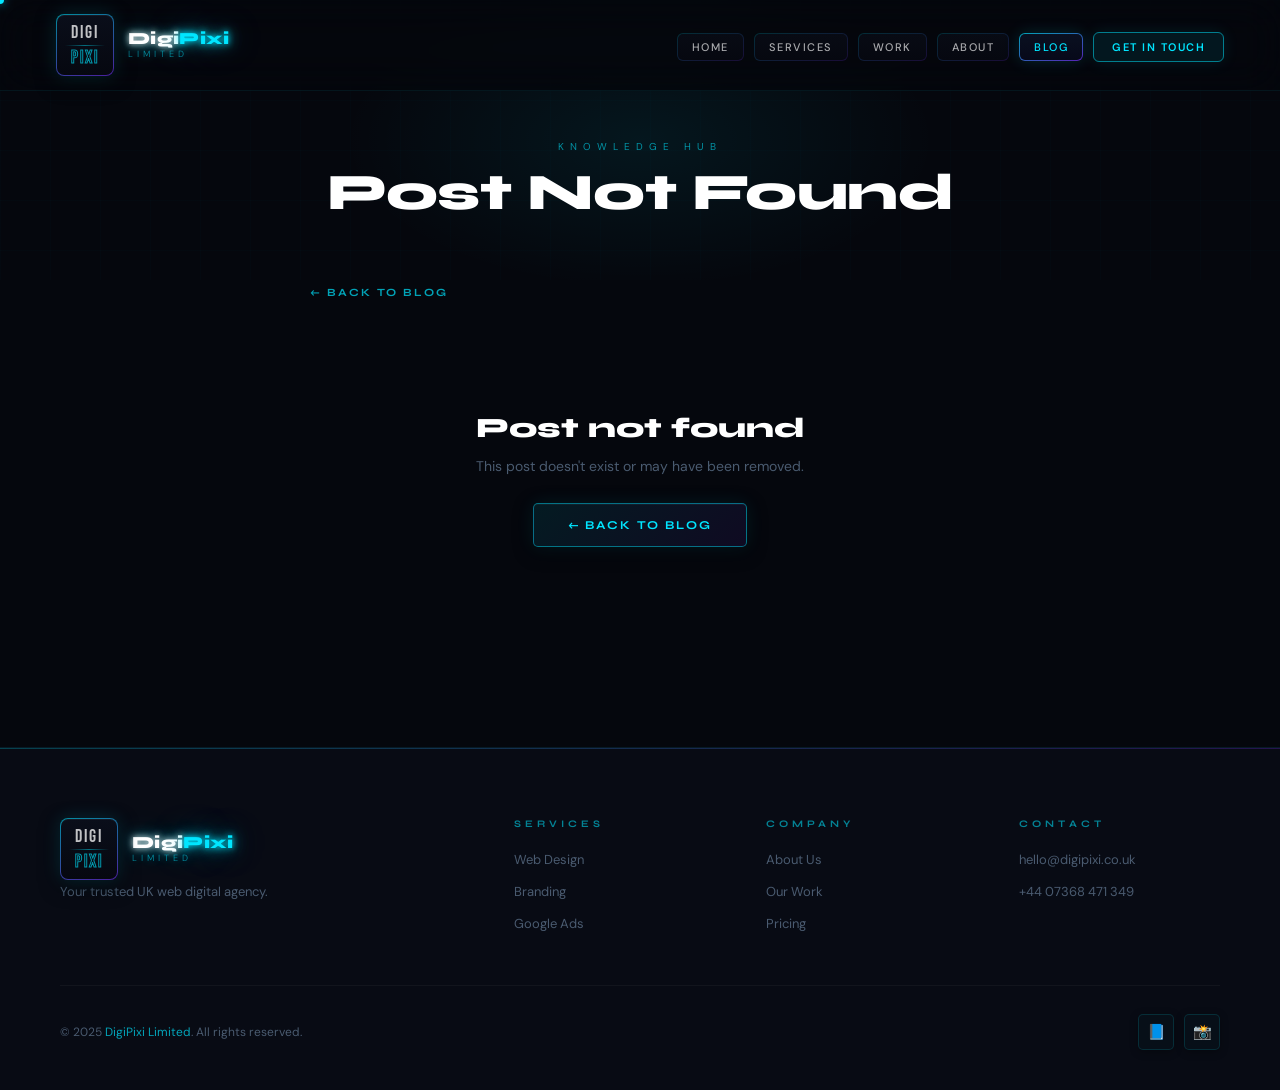
==== blog-post.html @ 8adef8fb "Add contact form email integration, Blog CMS, and dynamic blog - contact.html: wired to Web3Forms AP" ====
<!DOCTYPE html>
<html lang="en">
<head>
<meta charset="UTF-8"/><meta name="viewport" content="width=device-width,initial-scale=1.0"/>
<title>Blog — DigiPixi Limited</title>
<link rel="stylesheet" href="css/style.css"/>
<style>
.post-hero{padding:140px 60px 60px;text-align:center;position:relative;overflow:hidden;}
.post-hero .grid-bg{opacity:.6;}
.hero-glow{position:absolute;top:50%;left:50%;transform:translate(-50%,-50%);width:600px;height:300px;background:radial-gradient(ellipse,rgba(0,229,255,.07) 0%,transparent 70%);}
.post-wrap{max-width:780px;margin:0 auto;padding:0 60px 120px;}
.post-thumb-lg{height:300px;display:flex;align-items:center;justify-content:center;font-size:80px;border-radius:10px;margin-bottom:40px;border:1px solid var(--border);}
.post-meta-bar{display:flex;align-items:center;gap:12px;margin-bottom:18px;flex-wrap:wrap;}
.post-cat-tag{padding:4px 12px;border:1px solid rgba(0,229,255,.25);border-radius:2px;font-family:'Syne',sans-serif;font-size:9px;letter-spacing:2px;text-transform:uppercase;color:var(--cyan);}
.post-date-tag{font-size:11px;color:var(--grey);}
.post-wrap h1{font-family:'Syne',sans-serif;font-size:clamp(24px,4vw,40px);font-weight:800;color:#fff;line-height:1.2;margin-bottom:16px;}
.post-excerpt{font-size:15px;color:var(--light);line-height:1.75;margin-bottom:32px;padding-bottom:32px;border-bottom:1px solid var(--border);}
.post-body{color:var(--light);font-size:14.5px;line-height:1.85;}
.post-body p{margin-bottom:18px;}
.post-body strong{color:#fff;}
.post-body em{color:var(--cyan);font-style:normal;}
.post-body h2{font-family:'Syne',sans-serif;font-size:21px;font-weight:700;color:#fff;margin:36px 0 14px;padding-left:14px;border-left:3px solid var(--cyan);}
.post-body h3{font-family:'Syne',sans-serif;font-size:16px;font-weight:700;color:var(--cyan);margin:26px 0 10px;}
.post-cta{background:var(--bg3);border:1px solid rgba(0,229,255,.2);border-radius:10px;padding:36px;text-align:center;margin-top:60px;}
.post-cta h3{font-family:'Syne',sans-serif;font-size:20px;font-weight:800;color:#fff;margin-bottom:10px;}
.post-cta p{font-size:13px;color:var(--grey);margin-bottom:24px;line-height:1.7;}
.back-link{display:inline-flex;align-items:center;gap:8px;font-family:'Syne',sans-serif;font-size:11px;font-weight:700;letter-spacing:2px;text-transform:uppercase;color:var(--cyan);opacity:.7;text-decoration:none;margin-bottom:32px;transition:opacity .2s;}
.back-link:hover{opacity:1;}
.not-found{text-align:center;padding:80px 24px;color:var(--grey);}
.not-found h2{font-family:'Syne',sans-serif;font-size:28px;font-weight:800;color:#fff;margin-bottom:12px;}
.not-found p{font-size:14px;margin-bottom:28px;}
@media(max-width:768px){
  .post-hero{padding:100px 24px 40px;}
  .post-wrap{padding:0 24px 80px;}
  .post-thumb-lg{height:180px;font-size:52px;}
}
</style>
</head>
<body>
<div class="cursor" id="cursor"></div>
<nav>
  <a href="index.html" class="nav-logo">
    <div class="nav-logo-box"><span class="d">DIGI</span><div class="dl"></div><span class="p">PIXI</span></div>
    <div class="nav-brand">
      <div class="name"><span class="digi">Digi</span><span class="pixi">Pixi</span></div>
      <span class="ltd">Limited</span>
    </div>
  </a>
  <ul class="nav-links" id="navLinks">
    <li><a href="index.html">Home</a></li>
    <li><a href="services.html">Services</a></li>
    <li><a href="portfolio.html">Work</a></li>
    <li><a href="about.html">About</a></li>
    <li><a href="blog.html" class="active">Blog</a></li>
    <li><a href="contact.html" class="nav-cta">Get In Touch</a></li>
  </ul>
  <div class="hamburger" id="hamburger"><span></span><span></span><span></span></div>
</nav>

<section class="post-hero">
  <div class="grid-bg"></div>
  <div class="hero-glow"></div>
  <div style="position:relative;z-index:2;">
    <p class="section-eyebrow" id="heroCategory">Knowledge Hub</p>
    <h1 class="section-title" id="heroTitle" style="max-width:760px;margin:0 auto;">Loading...</h1>
  </div>
</section>

<div class="post-wrap">
  <a href="blog.html" class="back-link">← Back to Blog</a>
  <div id="postArea"></div>
</div>

<footer class="footer">
  <div class="footer-grid">
    <div class="footer-brand"><a href="index.html" class="nav-logo"><div class="nav-logo-box"><span class="d">DIGI</span><div class="dl"></div><span class="p">PIXI</span></div><div class="nav-brand"><div class="name"><span class="digi">Digi</span><span class="pixi">Pixi</span></div><span class="ltd">Limited</span></div></a><p>Your trusted UK web digital agency.</p></div>
    <div class="footer-col"><h4>Services</h4><ul><li><a href="services.html">Web Design</a></li><li><a href="services.html">Branding</a></li><li><a href="services.html">Google Ads</a></li></ul></div>
    <div class="footer-col"><h4>Company</h4><ul><li><a href="about.html">About Us</a></li><li><a href="portfolio.html">Our Work</a></li><li><a href="pricing.html">Pricing</a></li></ul></div>
    <div class="footer-col"><h4>Contact</h4><ul><li><a href="mailto:hello@digipixi.co.uk">hello@digipixi.co.uk</a></li><li><a href="tel:+4407368471349">+44 07368 471 349</a></li></ul></div>
  </div>
  <div class="footer-bottom"><p>© 2025 <span>DigiPixi Limited</span>. All rights reserved.</p><div class="footer-socials"><a href="#" class="social-btn">📘</a><a href="#" class="social-btn">📸</a></div></div>
</footer>

<script src="js/main.js"></script>
<script src="js/blog-data.js"></script>
<script>
(function loadPost() {
  const params = new URLSearchParams(location.search);
  const id = params.get('id');
  const post = dpGetPostById(id);

  if (!post) {
    document.getElementById('heroTitle').textContent = 'Post Not Found';
    document.getElementById('heroCategory').textContent = 'Knowledge Hub';
    document.getElementById('postArea').innerHTML = `
      <div class="not-found">
        <h2>Post not found</h2>
        <p>This post doesn't exist or may have been removed.</p>
        <a href="blog.html" class="btn-primary">← Back to Blog</a>
      </div>`;
    return;
  }

  // Update page title and hero
  document.title = post.title + ' — DigiPixi Limited';
  document.getElementById('heroCategory').textContent = post.category;
  document.getElementById('heroTitle').textContent = post.title;

  // Render content: parse ## headings, ### sub-headings, blank lines → paragraphs
  function parseContent(raw) {
    const lines = raw.split('\n');
    let html = '';
    let paragraph = [];

    function flushParagraph() {
      if (paragraph.length) {
        const text = paragraph.join(' ').trim();
        if (text) html += `<p>${text}</p>`;
        paragraph = [];
      }
    }

    lines.forEach(line => {
      if (line.startsWith('## ')) {
        flushParagraph();
        html += `<h2>${line.slice(3)}</h2>`;
      } else if (line.startsWith('### ')) {
        flushParagraph();
        html += `<h3>${line.slice(4)}</h3>`;
      } else if (line.trim() === '') {
        flushParagraph();
      } else {
        paragraph.push(line);
      }
    });
    flushParagraph();
    return html;
  }

  const bodyHtml = parseContent(post.content);

  document.getElementById('postArea').innerHTML = `
    <div class="post-thumb-lg" style="background:${post.bg || 'linear-gradient(135deg,#060E1C,#0A1628)'}">
      ${post.icon || '📝'}
    </div>
    <div class="post-meta-bar">
      <span class="post-cat-tag">${post.category}</span>
      <span class="post-date-tag">${post.date}</span>
    </div>
    <h1>${post.title}</h1>
    <p class="post-excerpt">${post.excerpt}</p>
    <div class="post-body">${bodyHtml}</div>
    <div class="post-cta">
      <h3>Ready to grow your business online?</h3>
      <p>DigiPixi offers professional web design, SEO, branding and digital marketing for UK businesses — all at transparent, honest prices.</p>
      <a href="contact.html" class="btn-primary">Get a Free Consultation →</a>
    </div>
  `;
})();
</script>
</body>
</html>
---- css/style.css ----
@import url('https://fonts.googleapis.com/css2?family=Bebas+Neue&family=Syne:wght@400;600;700;800&family=DM+Sans:ital,wght@0,300;0,400;0,500;1,300&display=swap');

:root {
  --bg:       #05070D;
  --bg2:      #080B14;
  --bg3:      #0C1020;
  --cyan:     #00E5FF;
  --purple:   #7B2FFF;
  --white:    #FFFFFF;
  --grey:     #4A5B70;
  --light:    #8A9BB0;
  --border:   rgba(0,229,255,0.12);
  --grad:     linear-gradient(135deg,#00E5FF,#7B2FFF);
}

*,*::before,*::after{margin:0;padding:0;box-sizing:border-box;}
html{scroll-behavior:smooth;}
body{background:var(--bg);color:var(--white);font-family:'DM Sans',sans-serif;overflow-x:hidden;}
a{text-decoration:none;color:inherit;}
::-webkit-scrollbar{width:3px;}
::-webkit-scrollbar-thumb{background:linear-gradient(var(--cyan),var(--purple));border-radius:2px;}

/* ── CURSOR ── */
.cursor{width:8px;height:8px;background:var(--cyan);border-radius:50%;position:fixed;pointer-events:none;z-index:9999;transform:translate(-50%,-50%);mix-blend-mode:screen;box-shadow:0 0 10px rgba(0,229,255,.6);}

/* ══════════════════════════════════════
   NAV
══════════════════════════════════════ */
nav{
  position:fixed;top:0;left:0;right:0;z-index:100;
  padding:14px 56px;
  display:flex;align-items:center;justify-content:space-between;
  background:rgba(5,7,13,.88);
  border-bottom:1px solid rgba(0,229,255,.07);
  transition:all .3s;
}
nav::before{
  content:'';
  position:absolute;inset:0;
  backdrop-filter:blur(20px);
  -webkit-backdrop-filter:blur(20px);
  z-index:-1;
  pointer-events:none;
}
nav.scrolled{
  padding:10px 56px;
  background:rgba(5,7,13,.97);
  box-shadow:0 4px 40px rgba(0,0,0,.7);
}

/* ══════════════════════════════════════
   LOGO — wider, not squeezed, dim DIGI
══════════════════════════════════════ */
.nav-logo{
  display:flex;align-items:center;gap:14px;
  text-decoration:none;
}

/* The box itself — wider aspect ratio */
.nav-logo-box{
  width:58px;          /* wider */
  height:62px;         /* not too tall */
  border:1.5px solid transparent;
  background:
    linear-gradient(#0A0E1A,#060810) padding-box,
    linear-gradient(160deg,rgba(0,229,255,.6),rgba(123,47,255,.6)) border-box;
  border-radius:8px;
  display:flex;
  flex-direction:column;
  align-items:center;
  justify-content:center;
  gap:3px;
  box-shadow:
    0 0 18px rgba(0,229,255,.15),
    0 6px 20px rgba(0,0,0,.5),
    inset 0 1px 0 rgba(255,255,255,.05);
  position:relative;
  transition:box-shadow .3s;
  flex-shrink:0;
}
.nav-logo-box:hover{
  box-shadow:0 0 28px rgba(0,229,255,.25),0 8px 28px rgba(0,0,0,.6);
}

/* DIGI — dimmed, recogniseable */
.nav-logo-box .d{
  font-family:'Bebas Neue',sans-serif;
  font-size:18px;
  letter-spacing:2px;
  color:rgba(255,255,255,.75);   /* dimmed — not blinding white */
  line-height:1;
  text-shadow:none;              /* no glow */
}

/* Divider line */
.nav-logo-box .dl{
  width:70%;
  height:1px;
  background:linear-gradient(90deg,transparent,rgba(0,229,255,.45),transparent);
}

/* PIXI — outline style for contrast with DIGI */
.nav-logo-box .p{
  font-family:'Bebas Neue',sans-serif;
  font-size:18px;
  letter-spacing:2px;
  color:transparent;
  -webkit-text-stroke:1px rgba(0,229,255,.65);
  line-height:1;
}

/* Brand name text next to box */
.nav-brand{
  display:flex;
  flex-direction:column;
  gap:1px;
}
.nav-brand .name{
  font-family:'Syne',sans-serif;
  font-size:17px;
  font-weight:800;
  letter-spacing:.3px;
  line-height:1;
}
.nav-brand .digi{
  color:#fff;
  text-shadow:
    0 0 6px rgba(255,255,255,.9),
    0 0 14px rgba(0,229,255,.6),
    0 0 30px rgba(0,229,255,.3);
}
.nav-brand .pixi{
  color:var(--cyan);
  -webkit-text-fill-color:var(--cyan);
  text-shadow:
    0 0 6px rgba(0,229,255,1),
    0 0 14px rgba(0,229,255,.8),
    0 0 30px rgba(0,229,255,.5),
    0 0 60px rgba(0,229,255,.2);
}
.nav-brand .ltd{
  font-family:'DM Sans',sans-serif;
  font-size:9px;
  font-weight:300;
  letter-spacing:4px;
  color:rgba(0,229,255,.6);
  text-transform:uppercase;
  text-shadow:0 0 8px rgba(0,229,255,.4);
}

/* Nav links */
.nav-links{display:flex;align-items:center;gap:10px;list-style:none;}
.nav-links a{
  font-family:'DM Sans',sans-serif;font-size:11px;font-weight:500;
  color:rgba(255,255,255,.65);letter-spacing:1.5px;text-transform:uppercase;
  transition:all .3s;position:relative;
  padding:6px 14px;
  border:1px solid transparent;
  border-radius:6px;
  background:
    linear-gradient(#080B14,#060810) padding-box,
    linear-gradient(160deg,rgba(0,229,255,.18),rgba(123,47,255,.18)) border-box;
}
.nav-links a::after{display:none;}
.nav-links a:hover{
  color:var(--cyan);
  background:
    linear-gradient(#080B14,#060810) padding-box,
    linear-gradient(160deg,rgba(0,229,255,.55),rgba(123,47,255,.55)) border-box;
  box-shadow:0 0 12px rgba(0,229,255,.1);
}
.nav-links a.active{
  color:var(--cyan);
  background:
    linear-gradient(#0A1020,#07091A) padding-box,
    linear-gradient(160deg,rgba(0,229,255,.7),rgba(123,47,255,.7)) border-box;
  box-shadow:0 0 16px rgba(0,229,255,.15);
}
.nav-cta{
  padding:7px 18px!important;
  border:1.5px solid rgba(0,229,255,.5)!important;
  border-radius:6px!important;color:var(--cyan)!important;
  background:rgba(0,229,255,.08)!important;
  box-shadow:0 0 16px rgba(0,229,255,.1)!important;
  transition:all .3s!important;
  font-weight:600!important;
}
.nav-cta:hover{
  background:rgba(0,229,255,.15)!important;
  box-shadow:0 0 28px rgba(0,229,255,.22)!important;
  border-color:rgba(0,229,255,.75)!important;
}
.hamburger{display:none;flex-direction:column;gap:5px;cursor:pointer;}
.hamburger span{width:24px;height:1.5px;background:var(--cyan);display:block;transition:all .3s;}

/* ══════════════════════════════════════
   FOOTER
══════════════════════════════════════ */
.footer{
  background:var(--bg2);
  border-top:1px solid rgba(0,229,255,.07);
  padding:70px 60px 40px;
  position:relative;overflow:hidden;
}
.footer::before{
  content:'';position:absolute;top:0;left:0;right:0;height:1px;
  background:var(--grad);opacity:.25;
}
.footer-grid{display:grid;grid-template-columns:2fr 1fr 1fr 1fr;gap:52px;margin-bottom:52px;}
.footer-brand .logo-wrap{display:flex;align-items:center;gap:14px;margin-bottom:18px;}
.footer-brand p{font-size:13px;color:var(--grey);line-height:1.8;max-width:260px;}
.footer-col h4{font-family:'Syne',sans-serif;font-size:10px;font-weight:700;letter-spacing:4px;text-transform:uppercase;color:var(--cyan);opacity:.55;margin-bottom:18px;}
.footer-col ul{list-style:none;display:flex;flex-direction:column;gap:11px;}
.footer-col ul li a{font-size:13px;color:var(--grey);transition:color .3s;}
.footer-col ul li a:hover{color:#fff;}
.footer-bottom{display:flex;align-items:center;justify-content:space-between;padding-top:28px;border-top:1px solid rgba(255,255,255,.04);}
.footer-bottom p{font-size:12px;color:var(--grey);}
.footer-bottom span{color:var(--cyan);opacity:.7;}
.footer-socials{display:flex;gap:10px;}
.social-btn{
  width:36px;height:36px;border:1px solid rgba(0,229,255,.14);border-radius:5px;
  display:flex;align-items:center;justify-content:center;font-size:15px;
  color:var(--light);transition:all .3s;background:rgba(0,229,255,.02);
  box-shadow:0 2px 8px rgba(0,0,0,.3);
}
.social-btn:hover{border-color:var(--cyan);background:rgba(0,229,255,.09);transform:translateY(-2px);box-shadow:0 6px 20px rgba(0,229,255,.12);}

/* ══════════════════════════════════════
   TYPOGRAPHY & SECTION COMMONS
══════════════════════════════════════ */
.section-eyebrow{font-family:'DM Sans',sans-serif;font-size:10px;letter-spacing:6px;text-transform:uppercase;color:var(--cyan);opacity:.6;margin-bottom:12px;}
.section-title{font-family:'Syne',sans-serif;font-size:clamp(32px,4vw,54px);font-weight:800;line-height:1.08;letter-spacing:-.5px;margin-bottom:16px;}
.section-title .outline{color:transparent;-webkit-text-stroke:1.5px rgba(0,229,255,.65);}
.section-sub{font-family:'DM Sans',sans-serif;font-size:15px;font-weight:300;color:var(--grey);line-height:1.75;max-width:560px;}
.accent-bar{width:40px;height:2.5px;background:var(--grad);border-radius:2px;margin:16px 0;box-shadow:0 0 10px rgba(0,229,255,.35);}

/* ══════════════════════════════════════
   BUTTONS
══════════════════════════════════════ */
.btn-primary{
  display:inline-flex;align-items:center;gap:8px;padding:14px 34px;
  background:linear-gradient(135deg,rgba(0,229,255,.09),rgba(123,47,255,.09));
  border:1.5px solid rgba(0,229,255,.45);border-radius:5px;
  font-family:'Syne',sans-serif;font-size:12px;font-weight:700;
  letter-spacing:2px;text-transform:uppercase;color:var(--cyan);
  transition:all .35s;cursor:pointer;
  box-shadow:0 0 18px rgba(0,229,255,.09),0 4px 20px rgba(0,0,0,.4),inset 0 1px 0 rgba(255,255,255,.04);
  position:relative;overflow:hidden;
}
.btn-primary::after{
  content:'';position:absolute;inset:0;
  background:linear-gradient(135deg,rgba(0,229,255,.14),rgba(123,47,255,.14));
  opacity:0;transition:opacity .35s;
}
.btn-primary:hover::after{opacity:1;}
.btn-primary:hover{
  box-shadow:0 0 32px rgba(0,229,255,.28),0 10px 28px rgba(0,0,0,.5);
  transform:translateY(-3px);border-color:var(--cyan);
}
.btn-secondary{
  display:inline-flex;align-items:center;gap:8px;padding:14px 34px;
  background:rgba(255,255,255,.025);
  border:1.5px solid rgba(255,255,255,.1);border-radius:5px;
  font-family:'Syne',sans-serif;font-size:12px;font-weight:700;
  letter-spacing:2px;text-transform:uppercase;color:var(--light);
  transition:all .35s;cursor:pointer;
  box-shadow:0 4px 16px rgba(0,0,0,.3);
}
.btn-secondary:hover{border-color:rgba(255,255,255,.28);color:#fff;transform:translateY(-3px);background:rgba(255,255,255,.05);}

/* ══════════════════════════════════════
   ANIMATIONS
══════════════════════════════════════ */
@keyframes fadeUp{from{opacity:0;transform:translateY(30px);}to{opacity:1;transform:translateY(0);}}
@keyframes fadeIn{from{opacity:0;}to{opacity:1;}}
@keyframes pulse{0%,100%{opacity:1;}50%{opacity:.35;}}
@keyframes marquee{from{transform:translateX(0);}to{transform:translateX(-50%);}}

.reveal{opacity:0;transform:translateY(32px);transition:opacity .8s ease,transform .8s ease;}
.reveal.visible{opacity:1;transform:translateY(0);}

/* ══════════════════════════════════════
   HELPERS
══════════════════════════════════════ */
.grid-bg{
  position:absolute;inset:0;
  background-image:
    linear-gradient(rgba(0,229,255,.022) 1px,transparent 1px),
    linear-gradient(90deg,rgba(0,229,255,.022) 1px,transparent 1px);
  background-size:50px 50px;pointer-events:none;
}

/* Depth card base — used across pages */
.depth-card{
  background:linear-gradient(155deg,#0D1325 0%,#06080F 100%);
  border:1px solid rgba(255,255,255,.055);
  border-radius:14px;
  box-shadow:
    0 2px 0 rgba(255,255,255,.04) inset,
    0 -2px 0 rgba(0,0,0,.4) inset,
    0 20px 60px rgba(0,0,0,.55),
    0 4px 16px rgba(0,0,0,.3);
  position:relative;overflow:hidden;
}
.depth-card::before{
  content:'';position:absolute;top:0;left:0;right:0;height:1px;
  background:linear-gradient(90deg,transparent,rgba(255,255,255,.07),transparent);
}

/* Orb glow */
.orb{position:absolute;border-radius:50%;filter:blur(55px);pointer-events:none;}
.orb-cyan{background:radial-gradient(circle,rgba(0,229,255,.1),transparent 65%);}
.orb-purple{background:radial-gradient(circle,rgba(123,47,255,.09),transparent 65%);}

/* ══════════════════════════════════════
   RESPONSIVE
══════════════════════════════════════ */
@media(max-width:1024px){
  nav{padding:12px 28px;}
  nav.scrolled{padding:10px 28px;}
  .footer-grid{grid-template-columns:1fr 1fr;gap:32px;}
}
@media(max-width:768px){
  .nav-links{
    display:none;position:fixed;top:0;left:0;right:0;bottom:0;
    background:rgba(5,7,13,.98);backdrop-filter:blur(20px);
    flex-direction:column;align-items:center;justify-content:center;
    gap:32px;z-index:99;
  }
  .nav-links.open{display:flex;}
  .nav-links a{
    font-size:18px;letter-spacing:3px;
    background:none!important;border-color:transparent!important;
    box-shadow:none!important;padding:6px 0!important;
  }
  .nav-links a.active{color:var(--cyan)!important;}
  .nav-links a:hover{color:var(--cyan)!important;}
  .hamburger{display:flex;position:relative;z-index:101;}
  .hamburger.open span:nth-child(1){transform:translateY(6.5px) rotate(45deg);}
  .hamburger.open span:nth-child(2){opacity:0;transform:scaleX(0);}
  .hamburger.open span:nth-child(3){transform:translateY(-6.5px) rotate(-45deg);}
  .nav-logo-box{width:44px;height:46px;}
  .nav-logo-box .d{font-size:14px;}
  .nav-logo-box .p{font-size:14px;}
  .footer{padding:48px 24px 32px;}
  .footer-grid{grid-template-columns:1fr;gap:28px;}
  .footer-bottom{flex-direction:column;gap:16px;text-align:center;}
}
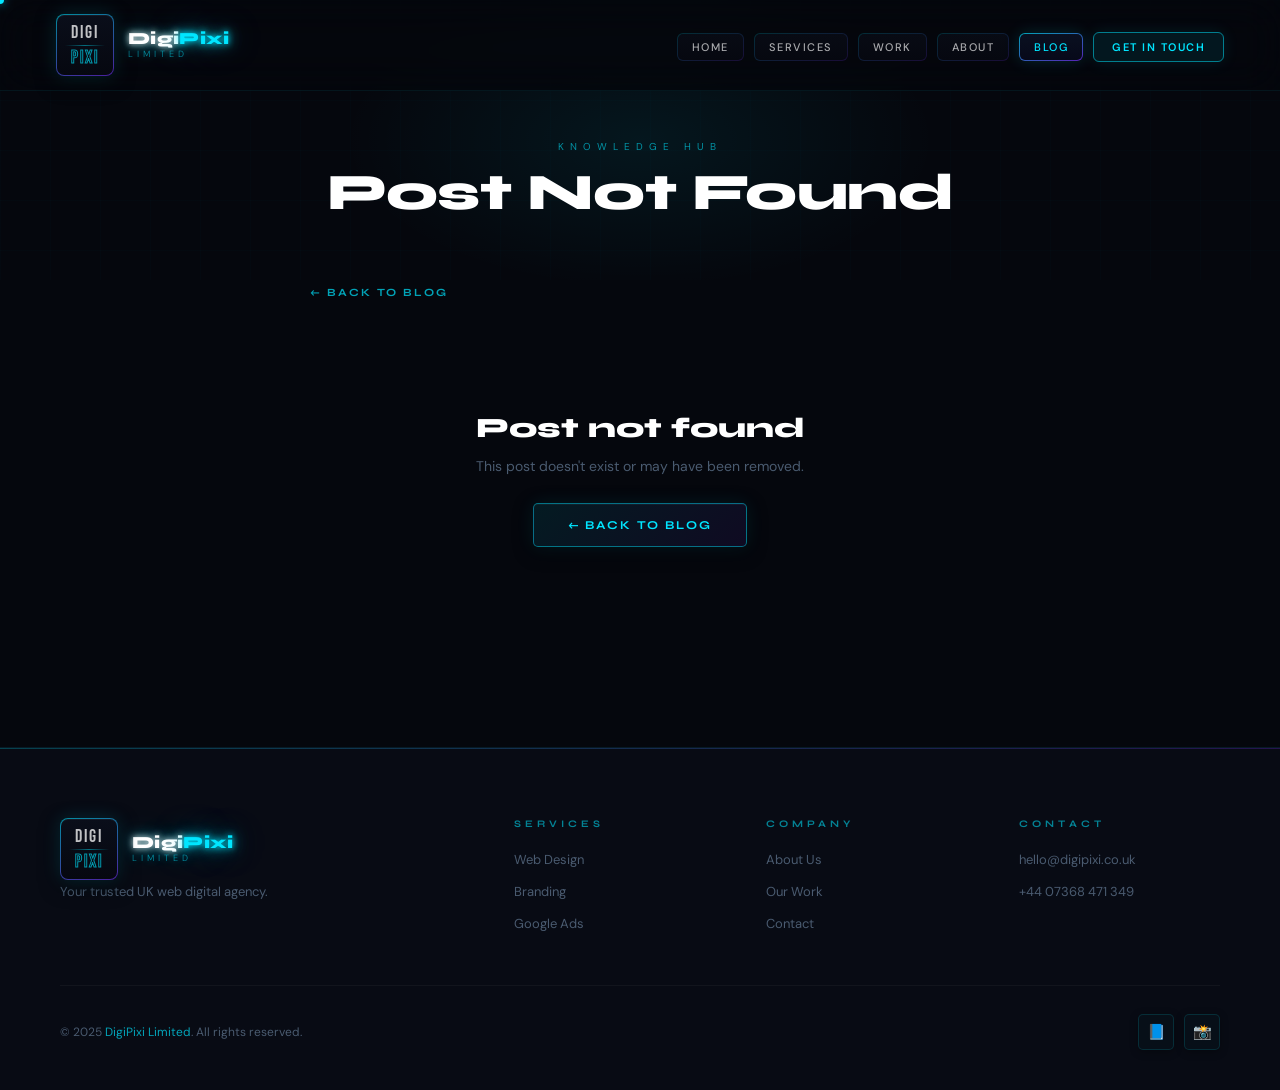
==== commit dc8136fa: "Add blog-post.html with layout and styles This HTML file contains the structure and styling for a bl" ====
--- a/blog-post.html
+++ b/blog-post.html
@@ -18,7 +18,6 @@
 .post-body{color:var(--light);font-size:14.5px;line-height:1.85;}
 .post-body p{margin-bottom:18px;}
 .post-body strong{color:#fff;}
-.post-body em{color:var(--cyan);font-style:normal;}
 .post-body h2{font-family:'Syne',sans-serif;font-size:21px;font-weight:700;color:#fff;margin:36px 0 14px;padding-left:14px;border-left:3px solid var(--cyan);}
 .post-body h3{font-family:'Syne',sans-serif;font-size:16px;font-weight:700;color:var(--cyan);margin:26px 0 10px;}
 .post-cta{background:var(--bg3);border:1px solid rgba(0,229,255,.2);border-radius:10px;padding:36px;text-align:center;margin-top:60px;}
@@ -75,7 +74,7 @@
   <div class="footer-grid">
     <div class="footer-brand"><a href="index.html" class="nav-logo"><div class="nav-logo-box"><span class="d">DIGI</span><div class="dl"></div><span class="p">PIXI</span></div><div class="nav-brand"><div class="name"><span class="digi">Digi</span><span class="pixi">Pixi</span></div><span class="ltd">Limited</span></div></a><p>Your trusted UK web digital agency.</p></div>
     <div class="footer-col"><h4>Services</h4><ul><li><a href="services.html">Web Design</a></li><li><a href="services.html">Branding</a></li><li><a href="services.html">Google Ads</a></li></ul></div>
-    <div class="footer-col"><h4>Company</h4><ul><li><a href="about.html">About Us</a></li><li><a href="portfolio.html">Our Work</a></li><li><a href="pricing.html">Pricing</a></li></ul></div>
+    <div class="footer-col"><h4>Company</h4><ul><li><a href="about.html">About Us</a></li><li><a href="portfolio.html">Our Work</a></li><li><a href="contact.html">Contact</a></li></ul></div>
     <div class="footer-col"><h4>Contact</h4><ul><li><a href="mailto:hello@digipixi.co.uk">hello@digipixi.co.uk</a></li><li><a href="tel:+4407368471349">+44 07368 471 349</a></li></ul></div>
   </div>
   <div class="footer-bottom"><p>© 2025 <span>DigiPixi Limited</span>. All rights reserved.</p><div class="footer-socials"><a href="#" class="social-btn">📘</a><a href="#" class="social-btn">📸</a></div></div>
@@ -101,17 +100,14 @@
     return;
   }
 
-  // Update page title and hero
   document.title = post.title + ' — DigiPixi Limited';
   document.getElementById('heroCategory').textContent = post.category;
   document.getElementById('heroTitle').textContent = post.title;
 
-  // Render content: parse ## headings, ### sub-headings, blank lines → paragraphs
   function parseContent(raw) {
     const lines = raw.split('\n');
     let html = '';
     let paragraph = [];
-
     function flushParagraph() {
       if (paragraph.length) {
         const text = paragraph.join(' ').trim();
@@ -119,25 +115,15 @@
         paragraph = [];
       }
     }
-
     lines.forEach(line => {
-      if (line.startsWith('## ')) {
-        flushParagraph();
-        html += `<h2>${line.slice(3)}</h2>`;
-      } else if (line.startsWith('### ')) {
-        flushParagraph();
-        html += `<h3>${line.slice(4)}</h3>`;
-      } else if (line.trim() === '') {
-        flushParagraph();
-      } else {
-        paragraph.push(line);
-      }
+      if (line.startsWith('## ')) { flushParagraph(); html += `<h2>${line.slice(3)}</h2>`; }
+      else if (line.startsWith('### ')) { flushParagraph(); html += `<h3>${line.slice(4)}</h3>`; }
+      else if (line.trim() === '') { flushParagraph(); }
+      else { paragraph.push(line); }
     });
     flushParagraph();
     return html;
   }
-
-  const bodyHtml = parseContent(post.content);
 
   document.getElementById('postArea').innerHTML = `
     <div class="post-thumb-lg" style="background:${post.bg || 'linear-gradient(135deg,#060E1C,#0A1628)'}">
@@ -149,7 +135,7 @@
     </div>
     <h1>${post.title}</h1>
     <p class="post-excerpt">${post.excerpt}</p>
-    <div class="post-body">${bodyHtml}</div>
+    <div class="post-body">${parseContent(post.content)}</div>
     <div class="post-cta">
       <h3>Ready to grow your business online?</h3>
       <p>DigiPixi offers professional web design, SEO, branding and digital marketing for UK businesses — all at transparent, honest prices.</p>
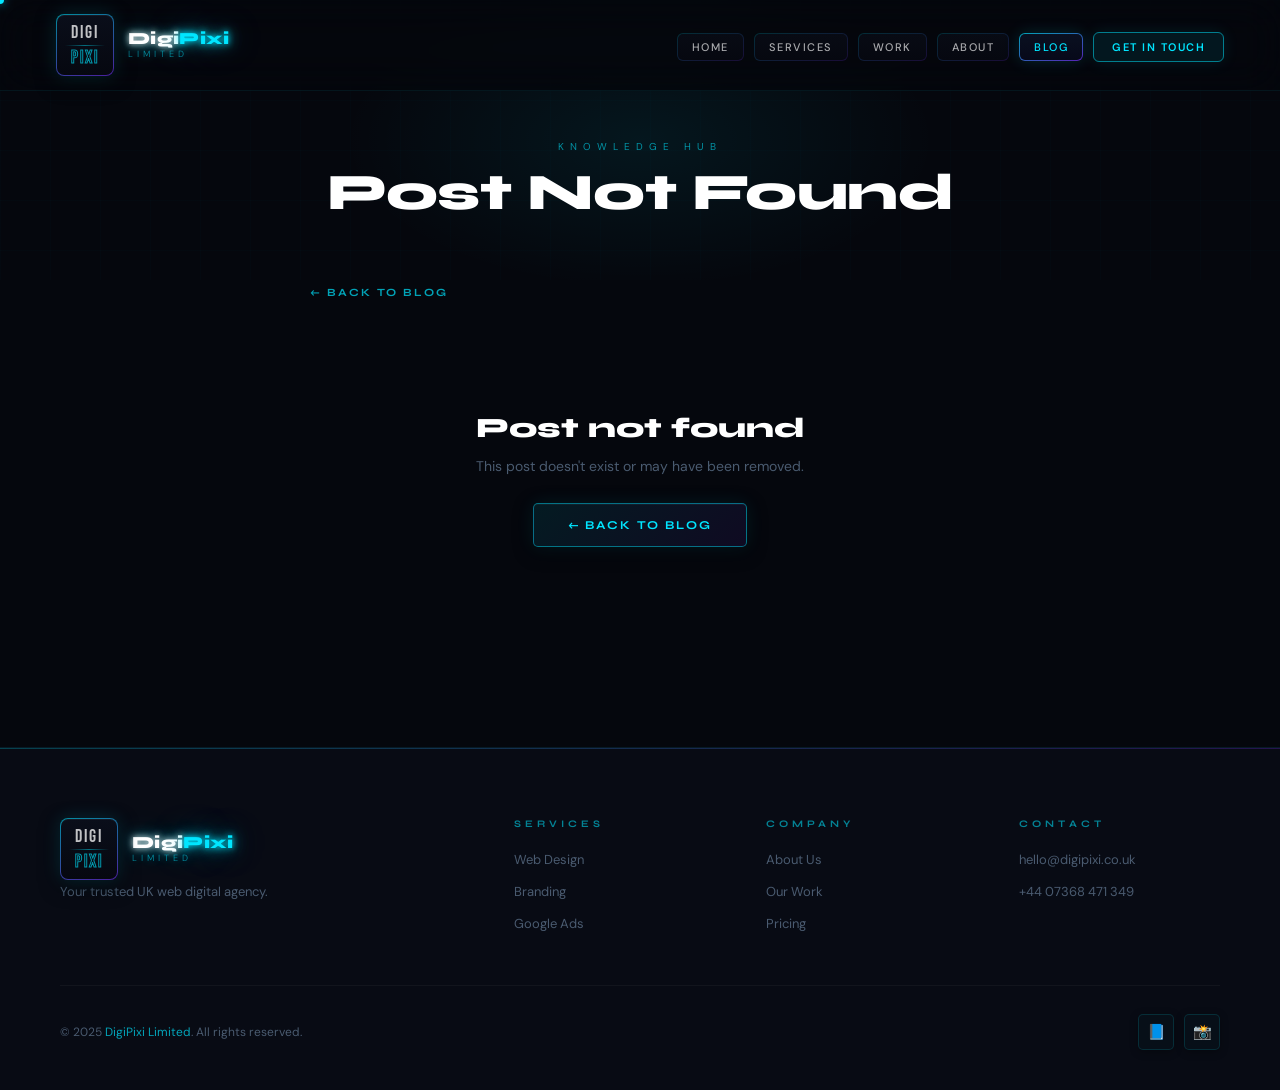
==== commit edfd442c: "Implement share bar with social media sharing options Added a share bar with social media buttons fo" ====
--- a/blog-post.html
+++ b/blog-post.html
@@ -28,6 +28,16 @@
 .not-found{text-align:center;padding:80px 24px;color:var(--grey);}
 .not-found h2{font-family:'Syne',sans-serif;font-size:28px;font-weight:800;color:#fff;margin-bottom:12px;}
 .not-found p{font-size:14px;margin-bottom:28px;}
+.share-bar{margin-top:48px;padding-top:32px;border-top:1px solid var(--border);}
+.share-bar p{font-family:'Syne',sans-serif;font-size:10px;font-weight:700;letter-spacing:2px;text-transform:uppercase;color:var(--grey);margin-bottom:14px;}
+.share-btns{display:flex;gap:10px;flex-wrap:wrap;}
+.share-btn{display:inline-flex;align-items:center;gap:8px;padding:10px 18px;border-radius:6px;font-family:'Syne',sans-serif;font-size:11px;font-weight:700;letter-spacing:1px;text-transform:uppercase;text-decoration:none;transition:opacity .25s;color:#fff;}
+.share-btn:hover{opacity:.82;}
+.share-btn.fb{background:#1877F2;}
+.share-btn.li{background:#0A66C2;}
+.share-btn.tw{background:#000;}
+.share-btn.wa{background:#25D366;}
+.share-btn.copy{background:var(--bg3);border:1px solid var(--border);color:var(--cyan);}
 @media(max-width:768px){
   .post-hero{padding:100px 24px 40px;}
   .post-wrap{padding:0 24px 80px;}
@@ -74,7 +84,7 @@
   <div class="footer-grid">
     <div class="footer-brand"><a href="index.html" class="nav-logo"><div class="nav-logo-box"><span class="d">DIGI</span><div class="dl"></div><span class="p">PIXI</span></div><div class="nav-brand"><div class="name"><span class="digi">Digi</span><span class="pixi">Pixi</span></div><span class="ltd">Limited</span></div></a><p>Your trusted UK web digital agency.</p></div>
     <div class="footer-col"><h4>Services</h4><ul><li><a href="services.html">Web Design</a></li><li><a href="services.html">Branding</a></li><li><a href="services.html">Google Ads</a></li></ul></div>
-    <div class="footer-col"><h4>Company</h4><ul><li><a href="about.html">About Us</a></li><li><a href="portfolio.html">Our Work</a></li><li><a href="contact.html">Contact</a></li></ul></div>
+    <div class="footer-col"><h4>Company</h4><ul><li><a href="about.html">About Us</a></li><li><a href="portfolio.html">Our Work</a></li><li><a href="pricing.html">Pricing</a></li></ul></div>
     <div class="footer-col"><h4>Contact</h4><ul><li><a href="mailto:hello@digipixi.co.uk">hello@digipixi.co.uk</a></li><li><a href="tel:+4407368471349">+44 07368 471 349</a></li></ul></div>
   </div>
   <div class="footer-bottom"><p>© 2025 <span>DigiPixi Limited</span>. All rights reserved.</p><div class="footer-socials"><a href="#" class="social-btn">📘</a><a href="#" class="social-btn">📸</a></div></div>
@@ -136,6 +146,26 @@
     <h1>${post.title}</h1>
     <p class="post-excerpt">${post.excerpt}</p>
     <div class="post-body">${parseContent(post.content)}</div>
+    <div class="share-bar">
+      <p>Share this article</p>
+      <div class="share-btns">
+        <a class="share-btn fb" href="https://www.facebook.com/sharer/sharer.php?u=${encodeURIComponent(location.href)}" target="_blank" rel="noopener">
+          <svg width="14" height="14" viewBox="0 0 24 24" fill="currentColor"><path d="M18 2h-3a5 5 0 0 0-5 5v3H7v4h3v8h4v-8h3l1-4h-4V7a1 1 0 0 1 1-1h3z"/></svg> Facebook
+        </a>
+        <a class="share-btn li" href="https://www.linkedin.com/sharing/share-offsite/?url=${encodeURIComponent(location.href)}" target="_blank" rel="noopener">
+          <svg width="14" height="14" viewBox="0 0 24 24" fill="currentColor"><path d="M16 8a6 6 0 0 1 6 6v7h-4v-7a2 2 0 0 0-2-2 2 2 0 0 0-2 2v7h-4v-7a6 6 0 0 1 6-6zM2 9h4v12H2z"/><circle cx="4" cy="4" r="2"/></svg> LinkedIn
+        </a>
+        <a class="share-btn tw" href="https://twitter.com/intent/tweet?url=${encodeURIComponent(location.href)}&text=${encodeURIComponent(post.title)}" target="_blank" rel="noopener">
+          <svg width="14" height="14" viewBox="0 0 24 24" fill="currentColor"><path d="M4 4l16 16M4 20L20 4"/></svg> X / Twitter
+        </a>
+        <a class="share-btn wa" href="https://api.whatsapp.com/send?text=${encodeURIComponent(post.title + ' ' + location.href)}" target="_blank" rel="noopener">
+          <svg width="14" height="14" viewBox="0 0 24 24" fill="currentColor"><path d="M21 11.5a8.38 8.38 0 0 1-.9 3.8 8.5 8.5 0 0 1-7.6 4.7 8.38 8.38 0 0 1-3.8-.9L3 21l1.9-5.7a8.38 8.38 0 0 1-.9-3.8 8.5 8.5 0 0 1 4.7-7.6 8.38 8.38 0 0 1 3.8-.9h.5a8.48 8.48 0 0 1 8 8v.5z"/></svg> WhatsApp
+        </a>
+        <button class="share-btn copy" onclick="navigator.clipboard.writeText(location.href).then(()=>{this.textContent='✅ Copied!';setTimeout(()=>{this.innerHTML='🔗 Copy Link'},2000)})">
+          🔗 Copy Link
+        </button>
+      </div>
+    </div>
     <div class="post-cta">
       <h3>Ready to grow your business online?</h3>
       <p>DigiPixi offers professional web design, SEO, branding and digital marketing for UK businesses — all at transparent, honest prices.</p>
